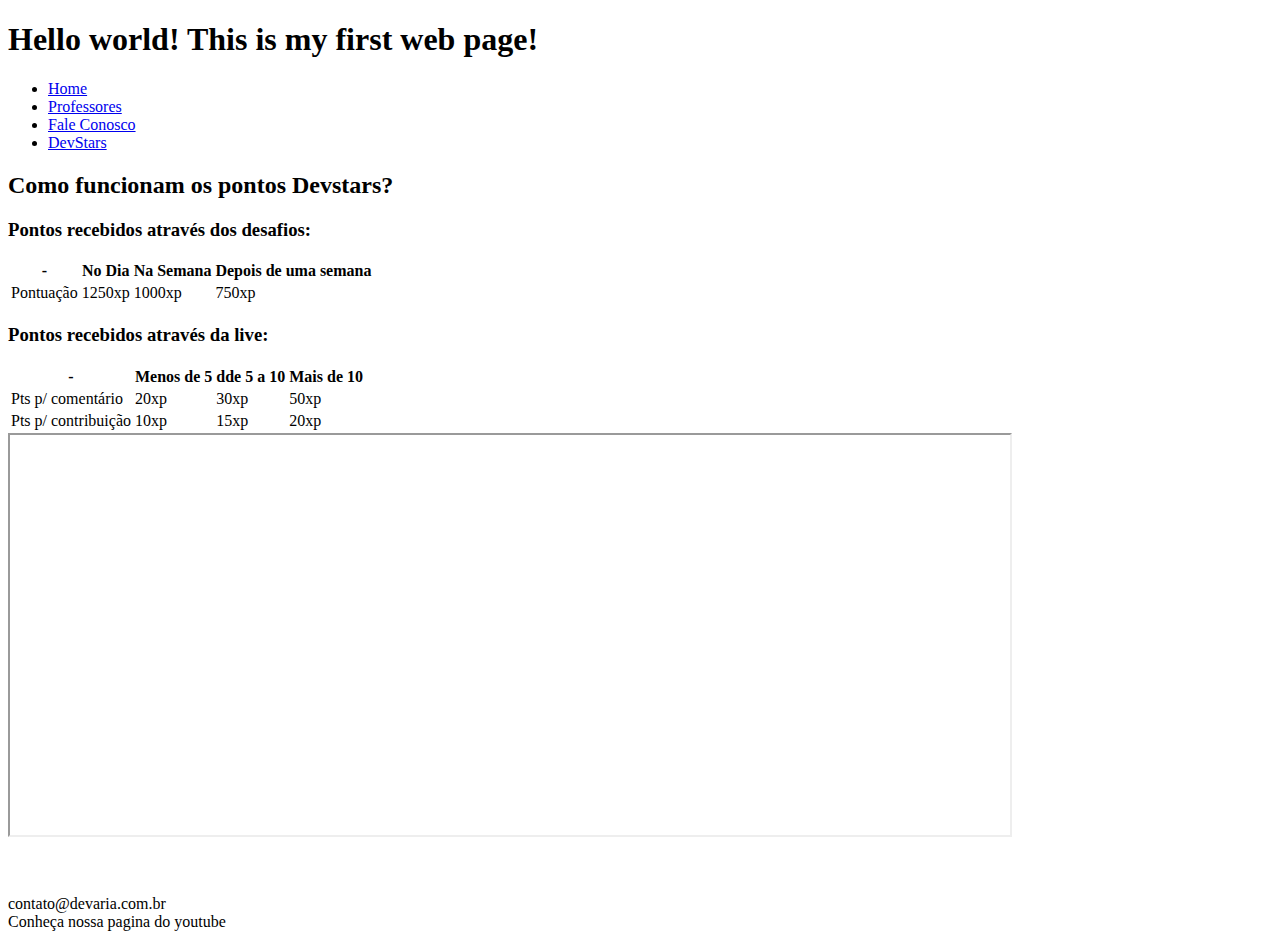
==== DevStars.html @ 461fe739 "primeiro commit" ====
<!DOCTYPE html>
<html lang="pt-BR">

<head>
    <meta charset="utf-8" />
    <title>
        DevStars
    </title>
</head>

<body>
    <header>
        <h1>Hello world! This is my first web page!</h1>
        <nav>
            <ul>
                <li><a href="index.html">Home</a></li>
                <li><a href="professores.html">Professores</a></li>
                <Li><a href="faleConosco.html">Fale Conosco</a></Li>
                <Li><a href="DevStars.html">DevStars</a></Li>
            </ul>
        </nav>
    </header>
    <main>
        <h2>Como funcionam os pontos Devstars?</h2>
        <section>
            <h3>Pontos recebidos através dos desafios:</h3>
            <table>
                <thead>
                    <th>-</th>
                    <th>No Dia</th>
                    <th>Na Semana</th>
                    <th>Depois de uma semana</th>
                </thead>
                <Tbody>
                    <tr>
                        <td>Pontuação</td>
                        <td>1250xp</td>
                        <td>1000xp</td>
                        <td>750xp</td>
                    </tr>
                </Tbody>
            </table>
        </section>
        <section>
            <h3>Pontos recebidos através da live:</h3>
            <table>
                <thead>
                    <th>-</th>
                    <th>Menos de 5</th>
                    <th>dde 5 a 10</th>
                    <th>Mais de 10</th>
                </thead>
                <body>
                    <tr>
                        <td>Pts p/ comentário</td>
                        <td>20xp</td>
                        <td>30xp</td>
                        <td>50xp</td>
                    </tr>
                    <tr>
                        <td>Pts p/ contribuição</td>
                        <td>10xp</td>
                        <td>15xp</td>
                        <td>20xp</td>
                    </tr>
                </body>
            </table>
        </section>
        <section>
            <div>
                <iframe src="https://www.devaria.com.br/devstars" width="1000" height="400"></iframe>
            </div>
        </section>
        <br>
        <section>
            <!--
            <div>
                <iframe width="560" height="315" src="https://www.youtube.com/embed/QPBc2HBzxYE" title="YouTube video player" frameborder="0" allow="accelerometer; autoplay; clipboard-write; encrypted-media; gyroscope; picture-in-picture" allowfullscreen></iframe>
            </div>
            -->
        </section>
        <br>
        <br>
    </main>
    <footer>
        <section>
            <span>contato@devaria.com.br</span> <br />
            <span>Conheça nossa pagina do youtube</span>
        </section>
    </footer>
</body>

</html>
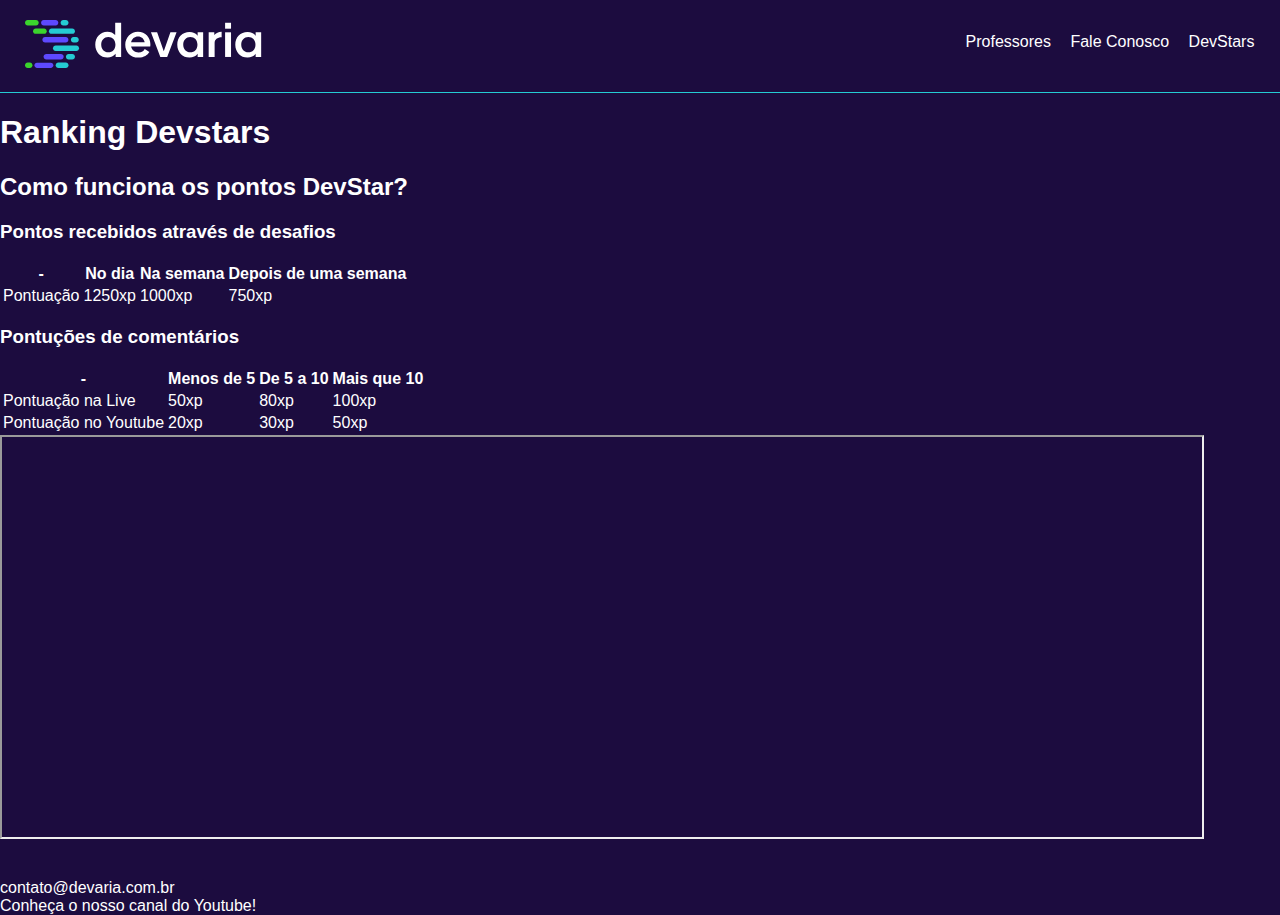
==== commit ae8fd480: "ajustes e melhorias no layout." ====
--- a/DevStars.html
+++ b/DevStars.html
@@ -3,81 +3,77 @@
 
 <head>
     <meta charset="utf-8" />
-    <title>
-        DevStars
-    </title>
+    <title>DevStars!</title>
+    <meta name="viewport" content="width=device-width, initial-scale=1.0" />
+    <link rel="stylesheet" href="public/css/global.css" />
+    <link rel="stylesheet" href="public/css/header.css" />
 </head>
 
 <body>
     <header>
-        <h1>Hello world! This is my first web page!</h1>
-        <nav>
+        <a href="index.html" class="link-logo">
+            <img src="public/fotos/logoDevaria.svg" alt="Logo devaria" />
+        </a>
+        <nav class="menu">
             <ul>
-                <li><a href="index.html">Home</a></li>
-                <li><a href="professores.html">Professores</a></li>
-                <Li><a href="faleConosco.html">Fale Conosco</a></Li>
-                <Li><a href="DevStars.html">DevStars</a></Li>
+                <li><a href="Professores.html"> Professores</a></li>
+                <li><a href="FaleConosco.html">Fale Conosco</a></li>
+                <li><a href="DevStars.html">DevStars</a></li>
             </ul>
         </nav>
     </header>
     <main>
-        <h2>Como funcionam os pontos Devstars?</h2>
+        <h1>Ranking Devstars</h1>
+
+        <h2>Como funciona os pontos DevStar?</h2>
         <section>
-            <h3>Pontos recebidos através dos desafios:</h3>
+            <h3>Pontos recebidos através de desafios</h3>
             <table>
                 <thead>
                     <th>-</th>
-                    <th>No Dia</th>
-                    <th>Na Semana</th>
+                    <th>No dia</th>
+                    <th>Na semana</th>
                     <th>Depois de uma semana</th>
                 </thead>
-                <Tbody>
+                <tbody>
                     <tr>
                         <td>Pontuação</td>
                         <td>1250xp</td>
                         <td>1000xp</td>
                         <td>750xp</td>
                     </tr>
-                </Tbody>
+                </tbody>
             </table>
         </section>
         <section>
-            <h3>Pontos recebidos através da live:</h3>
+            <h3>Pontuções de comentários</h3>
             <table>
                 <thead>
                     <th>-</th>
                     <th>Menos de 5</th>
-                    <th>dde 5 a 10</th>
-                    <th>Mais de 10</th>
+                    <th>De 5 a 10</th>
+                    <th>Mais que 10</th>
                 </thead>
-                <body>
+                <tbody>
                     <tr>
-                        <td>Pts p/ comentário</td>
+                        <td>Pontuação na Live</td>
+                        <td>50xp</td>
+                        <td>80xp</td>
+                        <td>100xp</td>
+                    </tr>
+                    <tr>
+                        <td>Pontuação no Youtube</td>
                         <td>20xp</td>
                         <td>30xp</td>
-                        <td>50xp</td>
+                        <td>50xp</td>                        
                     </tr>
-                    <tr>
-                        <td>Pts p/ contribuição</td>
-                        <td>10xp</td>
-                        <td>15xp</td>
-                        <td>20xp</td>
-                    </tr>
-                </body>
+                </tbody>
             </table>
         </section>
         <section>
             <div>
-                <iframe src="https://www.devaria.com.br/devstars" width="1000" height="400"></iframe>
+                <iframe src="https://www.devaria.com.br/devstars" width="1200" height="400"></iframe>
             </div>
-        </section>
-        <br>
-        <section>
-            <!--
-            <div>
-                <iframe width="560" height="315" src="https://www.youtube.com/embed/QPBc2HBzxYE" title="YouTube video player" frameborder="0" allow="accelerometer; autoplay; clipboard-write; encrypted-media; gyroscope; picture-in-picture" allowfullscreen></iframe>
-            </div>
-            -->
         </section>
         <br>
         <br>
@@ -85,7 +81,7 @@
     <footer>
         <section>
             <span>contato@devaria.com.br</span> <br />
-            <span>Conheça nossa pagina do youtube</span>
+            <span>Conheça o nosso canal do Youtube!</span>
         </section>
     </footer>
 </body>
--- a/public/css/global.css
+++ b/public/css/global.css
@@ -0,0 +1,11 @@
+/* Estilos globais do site */
+html {
+    height: 100px;
+}
+
+body {
+    background-color: #1c0c3f;
+    font-family: sans-serif;
+    color: #fff;
+    margin: 0;
+}--- a/public/css/header.css
+++ b/public/css/header.css
@@ -0,0 +1,42 @@
+/* Estilos do header */
+
+header .link-logo {
+    display: block;
+    padding: 20px 25px;
+    border-bottom: 1px solid #25cbd3;
+}
+
+header nav ul {
+    padding: 0;
+    text-align: center;
+}
+
+header nav ul li {
+    display: inline-block;
+}
+
+header nav ul li:not(:last-child) {
+    margin-right: 15px;
+}
+
+.menu li a {
+    color: #fff;
+    text-decoration: none;
+}
+
+.menu li a:hover {
+    color: #3bd42d;
+    text-decoration: underline;
+}
+
+@media screen and (min-width: 992px) {
+    header {
+        position: relative;
+    }
+
+    .menu {
+        position: absolute;
+        right: 2%;
+        top: 18%;
+    }
+}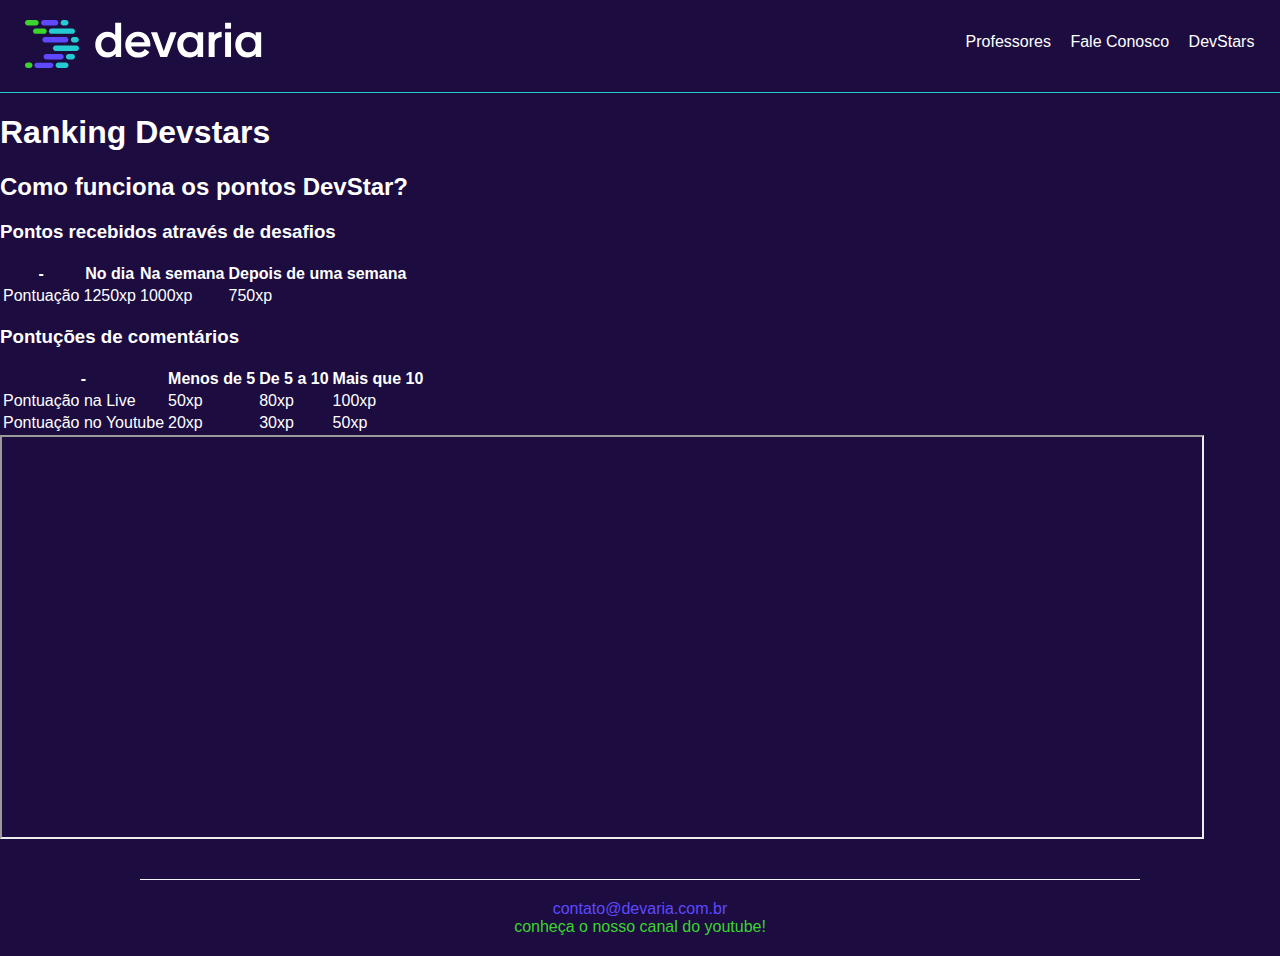
==== commit 99e75b87: "inclementando styles do index.css e do footer" ====
--- a/DevStars.html
+++ b/DevStars.html
@@ -6,6 +6,7 @@
     <title>DevStars!</title>
     <meta name="viewport" content="width=device-width, initial-scale=1.0" />
     <link rel="stylesheet" href="public/css/global.css" />
+    <link rel="stylesheet" href="public/css/footer.css" />
     <link rel="stylesheet" href="public/css/header.css" />
 </head>
 
--- a/public/css/global.css
+++ b/public/css/global.css
@@ -1,6 +1,6 @@
 /* Estilos globais do site */
 html {
-    height: 100px;
+    height: 100%;
 }
 
 body {
@@ -8,4 +8,18 @@
     font-family: sans-serif;
     color: #fff;
     margin: 0;
+}
+
+.title {
+    padding: 0 20px;
+    font-size: 1.75em;
+    text-transform: uppercase;
+}
+
+h1.title {
+    margin: 40px auto 20px;
+}
+
+.text-justify {
+    text-align: justify;
 }--- a/public/css/footer.css
+++ b/public/css/footer.css
@@ -0,0 +1,17 @@
+/*Estilos  relacionados ao rodapé*/
+
+footer {
+    text-align: center;
+    border-top: 1px solid #f0f5ff;
+    padding: 20px;
+    width: 75%;
+    margin: auto;
+    text-transform: lowercase;
+}
+
+footer section span:first-child {
+    color: #5e49ff;
+}
+footer section span:last-child {
+    color: #3bd42d;
+}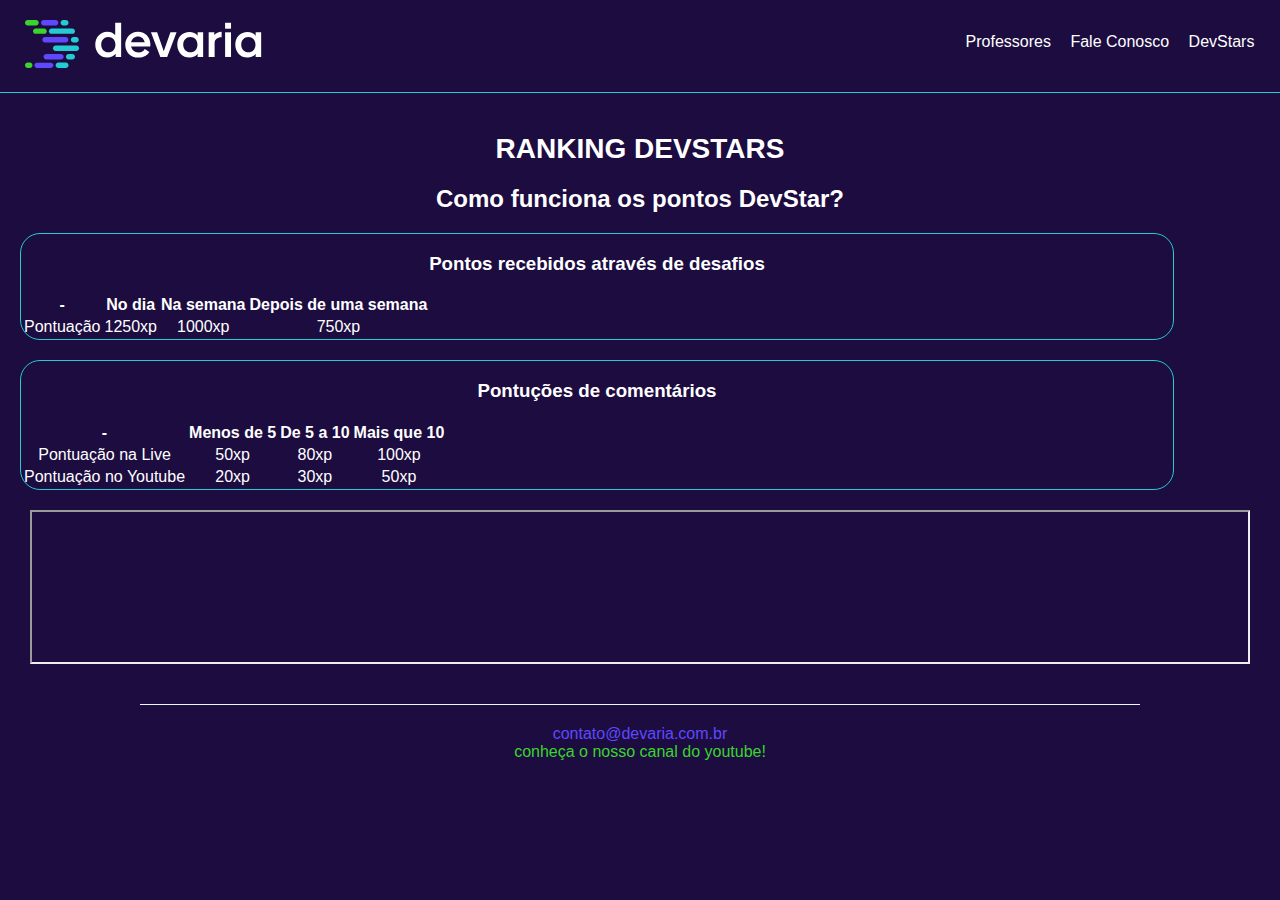
==== commit 981eab4f: "ajustes pag-professor-devstars" ====
--- a/DevStars.html
+++ b/DevStars.html
@@ -8,6 +8,7 @@
     <link rel="stylesheet" href="public/css/global.css" />
     <link rel="stylesheet" href="public/css/footer.css" />
     <link rel="stylesheet" href="public/css/header.css" />
+    <link rel="stylesheet" href="public/css/dev-stars.css" />
 </head>
 
 <body>
@@ -24,11 +25,11 @@
         </nav>
     </header>
     <main>
-        <h1>Ranking Devstars</h1>
+        <h1 class="title text-center">Ranking Devstars</h1>
 
-        <h2>Como funciona os pontos DevStar?</h2>
-        <section>
-            <h3>Pontos recebidos através de desafios</h3>
+        <h2 class="sub-title text-center">Como funciona os pontos DevStar?</h2>
+        <section class="section-table text-center">
+            <h3 class="text-center">Pontos recebidos através de desafios</h3>
             <table>
                 <thead>
                     <th>-</th>
@@ -46,7 +47,7 @@
                 </tbody>
             </table>
         </section>
-        <section>
+        <section class="section-table text-center">
             <h3>Pontuções de comentários</h3>
             <table>
                 <thead>
@@ -71,9 +72,9 @@
                 </tbody>
             </table>
         </section>
-        <section>
+        <section class="div-iframe-rank text-center">
             <div>
-                <iframe src="https://www.devaria.com.br/devstars" width="1200" height="400"></iframe>
+                <iframe src="https://www.devaria.com.br/devstars" width="95%"></iframe>
             </div>
         </section>
         <br>
--- a/public/css/global.css
+++ b/public/css/global.css
@@ -22,4 +22,19 @@
 
 .text-justify {
     text-align: justify;
+}
+
+.text-center {
+    text-align: center;
+}
+
+@media screen and (min-width: 992px) {
+    .width-50pct-desktop{
+        width: 50% !important;
+    }
+}
+
+.margin-orizontal-20px {
+    margin-left: 20px;
+    margin-right: 20px;
 }--- a/public/css/dev-stars.css
+++ b/public/css/dev-stars.css
@@ -0,0 +1,18 @@
+/*Estilos relacionados a pagina de Devstars*/
+
+.section-table {
+    width: 90%;
+    border: 1px solid #25cbd3;
+    margin: 10px 20px;
+    border-radius: 20px;
+    margin-bottom: 20px;
+
+}
+ main > section table thead {
+     border-bottom: 2px solid #25cbd3;
+ }
+
+ .div-frame-rank {
+margin: auto;
+border: 5px double;
+ }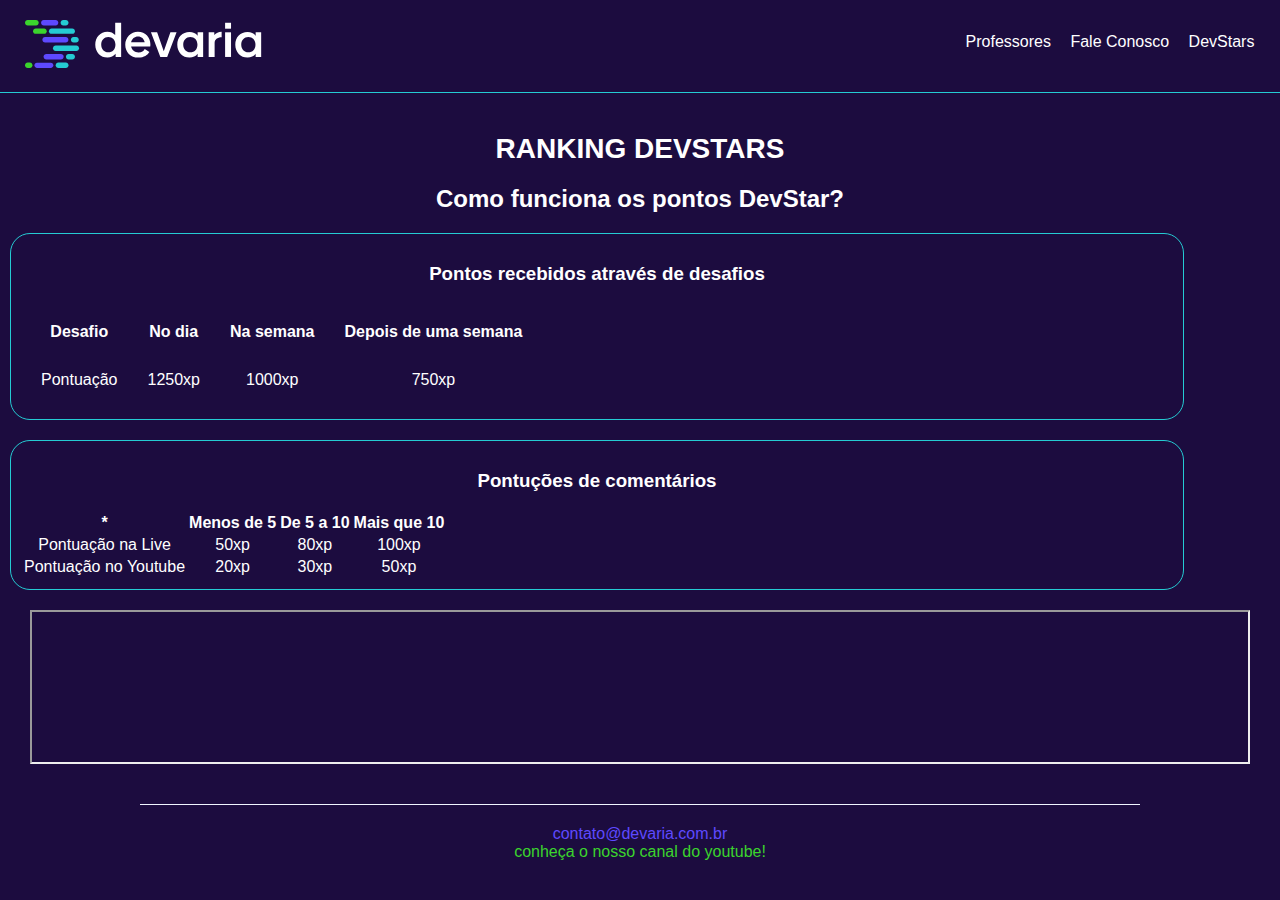
==== commit 1a9097f2: "commit devstars" ====
--- a/DevStars.html
+++ b/DevStars.html
@@ -30,9 +30,9 @@
         <h2 class="sub-title text-center">Como funciona os pontos DevStar?</h2>
         <section class="section-table text-center">
             <h3 class="text-center">Pontos recebidos através de desafios</h3>
-            <table>
+            <table cellpadding="10px" cellspacing="10px">
                 <thead>
-                    <th>-</th>
+                    <th>Desafio</th>
                     <th>No dia</th>
                     <th>Na semana</th>
                     <th>Depois de uma semana</th>
@@ -49,9 +49,9 @@
         </section>
         <section class="section-table text-center">
             <h3>Pontuções de comentários</h3>
-            <table>
+            <table class="table-config">
                 <thead>
-                    <th>-</th>
+                    <th>*</th>
                     <th>Menos de 5</th>
                     <th>De 5 a 10</th>
                     <th>Mais que 10</th>
--- a/public/css/dev-stars.css
+++ b/public/css/dev-stars.css
@@ -3,15 +3,16 @@
 .section-table {
     width: 90%;
     border: 1px solid #25cbd3;
-    margin: 10px 20px;
+    margin: 10px 10px;
     border-radius: 20px;
     margin-bottom: 20px;
+    padding: 10px;
+
 
 }
- main > section table thead {
-     border-bottom: 2px solid #25cbd3;
- }
+.table-config {
 
+}
  .div-frame-rank {
 margin: auto;
 border: 5px double;
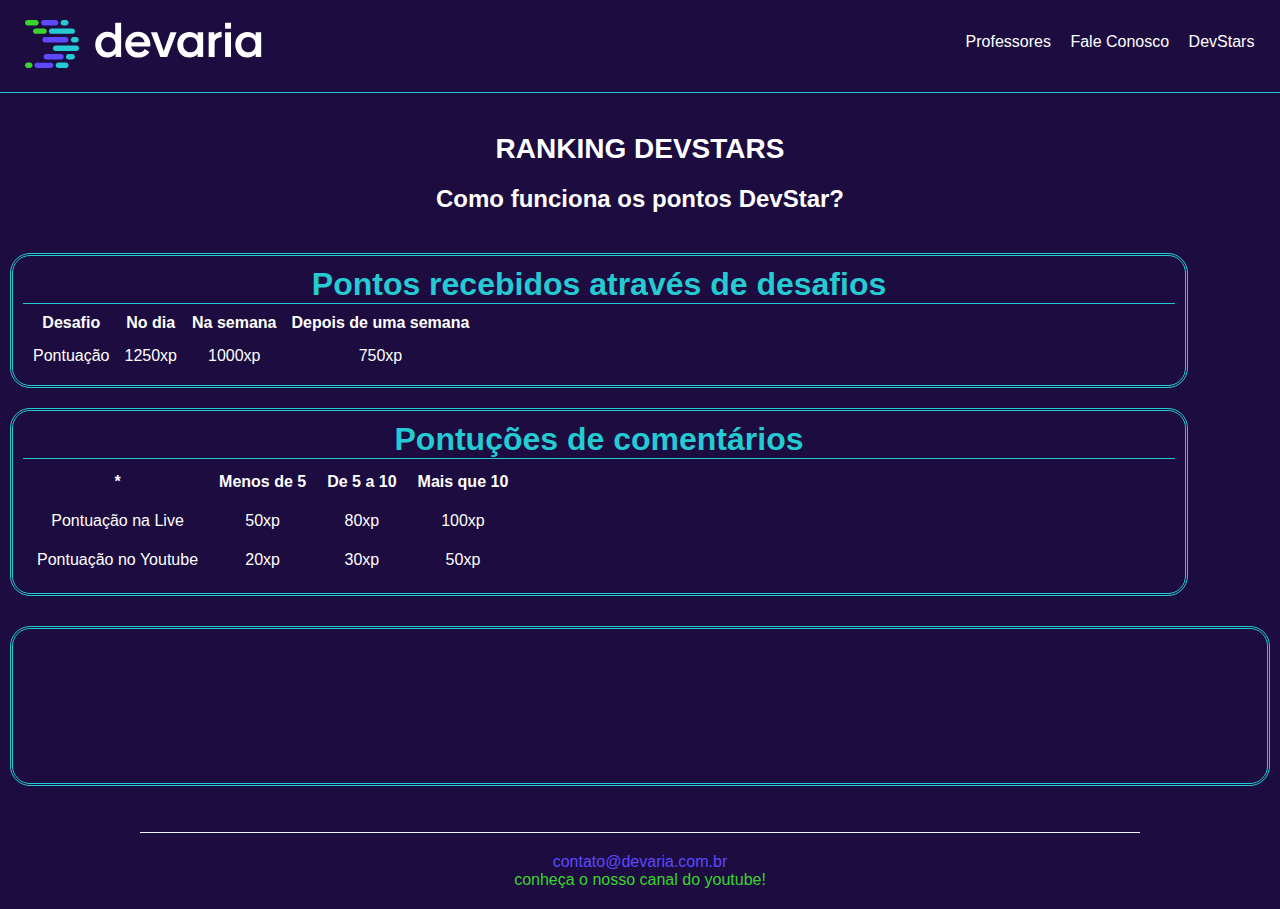
==== commit f12495ed: "commit page devstars" ====
--- a/DevStars.html
+++ b/DevStars.html
@@ -27,10 +27,10 @@
     <main>
         <h1 class="title text-center">Ranking Devstars</h1>
 
-        <h2 class="sub-title text-center">Como funciona os pontos DevStar?</h2>
+        <h2 class="sub-title-devstar text-center">Como funciona os pontos DevStar?</h2>
         <section class="section-table text-center">
-            <h3 class="text-center">Pontos recebidos através de desafios</h3>
-            <table cellpadding="10px" cellspacing="10px">
+            <h3 class="text-center th-config">Pontos recebidos através de desafios</h3>
+            <table cellpadding="5px" cellspacing="5px">
                 <thead>
                     <th>Desafio</th>
                     <th>No dia</th>
@@ -48,8 +48,8 @@
             </table>
         </section>
         <section class="section-table text-center">
-            <h3>Pontuções de comentários</h3>
-            <table class="table-config">
+            <h3 class="text-center th-config">Pontuções de comentários</h3>
+            <table class="table-config" cellpadding="7px" cellspacing="7px">
                 <thead>
                     <th>*</th>
                     <th>Menos de 5</th>
@@ -72,9 +72,9 @@
                 </tbody>
             </table>
         </section>
-        <section class="div-iframe-rank text-center">
-            <div>
-                <iframe src="https://www.devaria.com.br/devstars" width="95%"></iframe>
+        <section class="text-center">
+            <div class="div-iframe-rank">
+                <iframe src="https://www.devaria.com.br/devstars" width="95%" frameborder="yes" scrolling="no" ></iframe>
             </div>
         </section>
         <br>
--- a/public/css/dev-stars.css
+++ b/public/css/dev-stars.css
@@ -2,7 +2,7 @@
 
 .section-table {
     width: 90%;
-    border: 1px solid #25cbd3;
+    border: 3px double #25cbd3;
     margin: 10px 10px;
     border-radius: 20px;
     margin-bottom: 20px;
@@ -10,10 +10,21 @@
 
 
 }
-.table-config {
+.sub-title-devstar {
+    margin: 20px 20px 40px;
+}
 
+.th-config {
+    font-weight: bold;
+    display: block;
+    border-bottom: 1px solid #25cbd3;
+    font-size: 2.0em;
+    width: 100%;
+    margin: auto;
+    color: #25cbd3;
 }
- .div-frame-rank {
-margin: auto;
-border: 5px double;
- }+ .div-iframe-rank {
+margin: 30px 10px 10px;
+border: 3px double #25cbd3;
+border-radius: 20px;
+ }
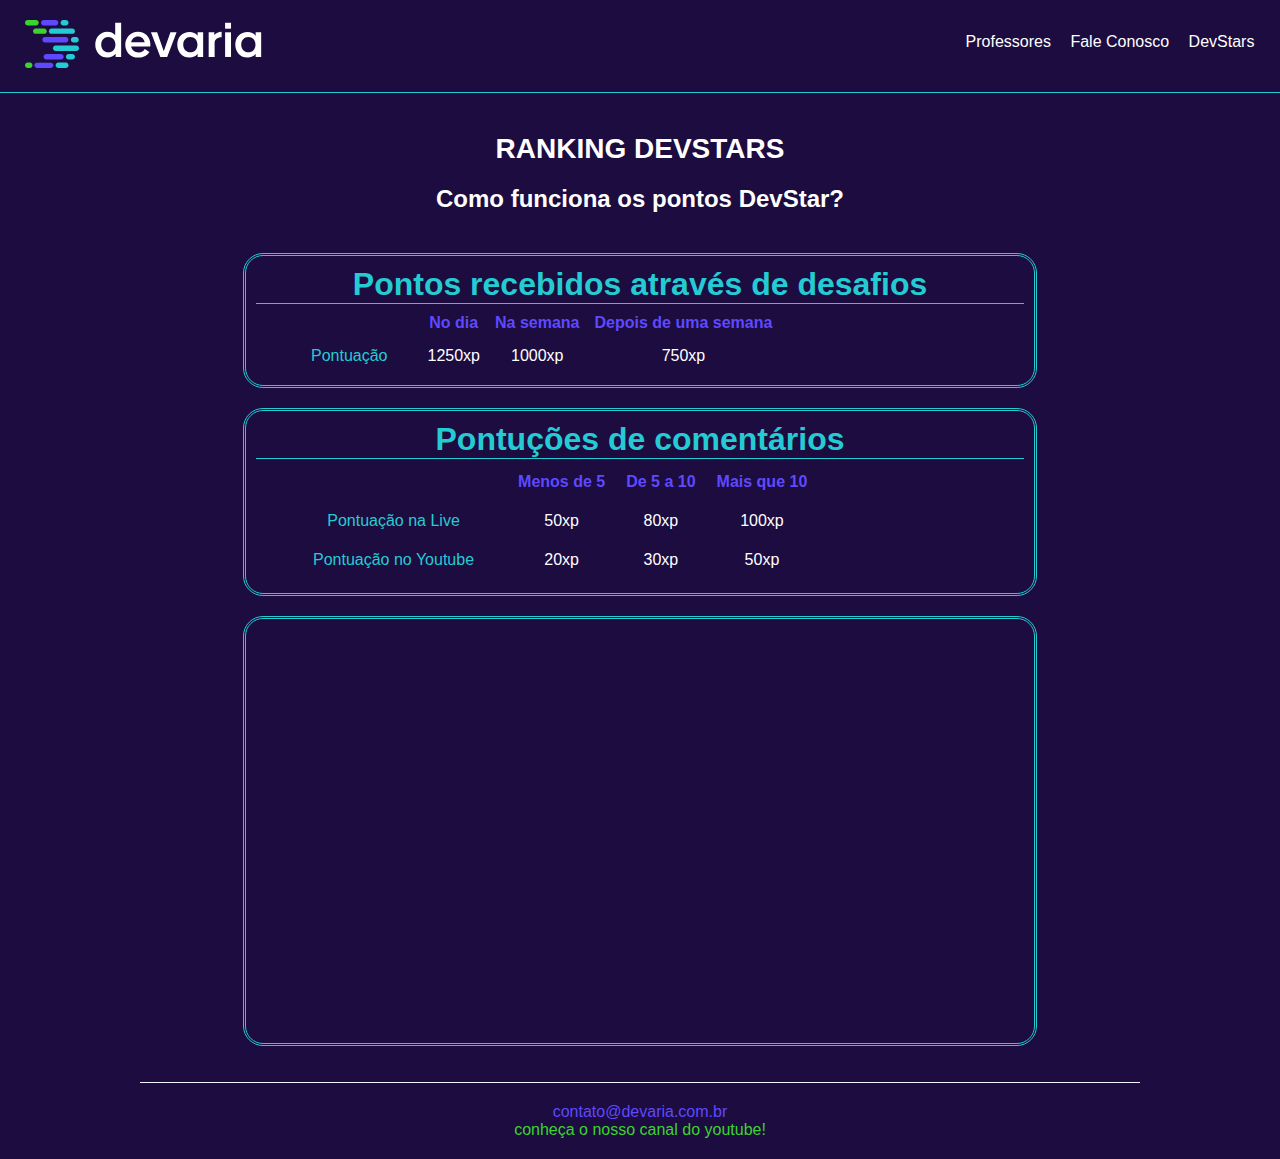
==== commit 02ce89e5: "finalizando DevStars de forma responsiva." ====
--- a/DevStars.html
+++ b/DevStars.html
@@ -31,15 +31,15 @@
         <section class="section-table text-center">
             <h3 class="text-center th-config">Pontos recebidos através de desafios</h3>
             <table cellpadding="5px" cellspacing="5px">
-                <thead>
-                    <th>Desafio</th>
+                <thead class="thead-color">
+                    <th class="ocult-char">*</th>
                     <th>No dia</th>
                     <th>Na semana</th>
                     <th>Depois de uma semana</th>
                 </thead>
                 <tbody>
                     <tr>
-                        <td>Pontuação</td>
+                        <td class="tbody-color">Pontuação</td>
                         <td>1250xp</td>
                         <td>1000xp</td>
                         <td>750xp</td>
@@ -50,21 +50,21 @@
         <section class="section-table text-center">
             <h3 class="text-center th-config">Pontuções de comentários</h3>
             <table class="table-config" cellpadding="7px" cellspacing="7px">
-                <thead>
-                    <th>*</th>
+                <thead class="thead-color">
+                    <th class="ocult-char">*</th>
                     <th>Menos de 5</th>
                     <th>De 5 a 10</th>
                     <th>Mais que 10</th>
                 </thead>
                 <tbody>
                     <tr>
-                        <td>Pontuação na Live</td>
+                        <td class="tbody-color">Pontuação na Live</td>
                         <td>50xp</td>
                         <td>80xp</td>
                         <td>100xp</td>
                     </tr>
                     <tr>
-                        <td>Pontuação no Youtube</td>
+                        <td class="tbody-color">Pontuação no Youtube</td>
                         <td>20xp</td>
                         <td>30xp</td>
                         <td>50xp</td>                        
@@ -74,7 +74,7 @@
         </section>
         <section class="text-center">
             <div class="div-iframe-rank">
-                <iframe src="https://www.devaria.com.br/devstars" width="95%" frameborder="yes" scrolling="no" ></iframe>
+                <iframe id="ifreme-height" src="https://www.devaria.com.br/devstars" width="95%" height="200px" frameborder="yes" scrolling="no" ></iframe>
             </div>
         </section>
         <br>
--- a/public/css/dev-stars.css
+++ b/public/css/dev-stars.css
@@ -1,7 +1,7 @@
 /*Estilos relacionados a pagina de Devstars*/
 
 .section-table {
-    width: 90%;
+    width: auto;
     border: 3px double #25cbd3;
     margin: 10px 10px;
     border-radius: 20px;
@@ -24,7 +24,44 @@
     color: #25cbd3;
 }
  .div-iframe-rank {
-margin: 30px 10px 10px;
-border: 3px double #25cbd3;
-border-radius: 20px;
+    width: auto;
+    margin: 30px 10px 10px;
+    border: 3px double #25cbd3;
+    border-radius: 20px;
  }
+
+ .thead-color {
+     color: #5e49ff;
+ }
+
+ .tbody-color {
+     color: #25cbd3;
+ }
+
+ .ocult-char {
+     color: #1c0c3f;
+ }
+
+@media screen and (min-width: 992px) {
+    .section-table{
+        width: 60%;
+        margin: 20px auto;
+    }
+
+    .div-iframe-rank {
+        width: 60%;
+        height: auto;
+        margin: auto;
+        padding: 10px;    
+    }
+    #ifreme-height {
+        height: 400px;
+    }
+
+    .thead-color,
+    .tbody-color{
+        padding-left: 50px;
+        padding-right: 30px;
+    }
+}
+    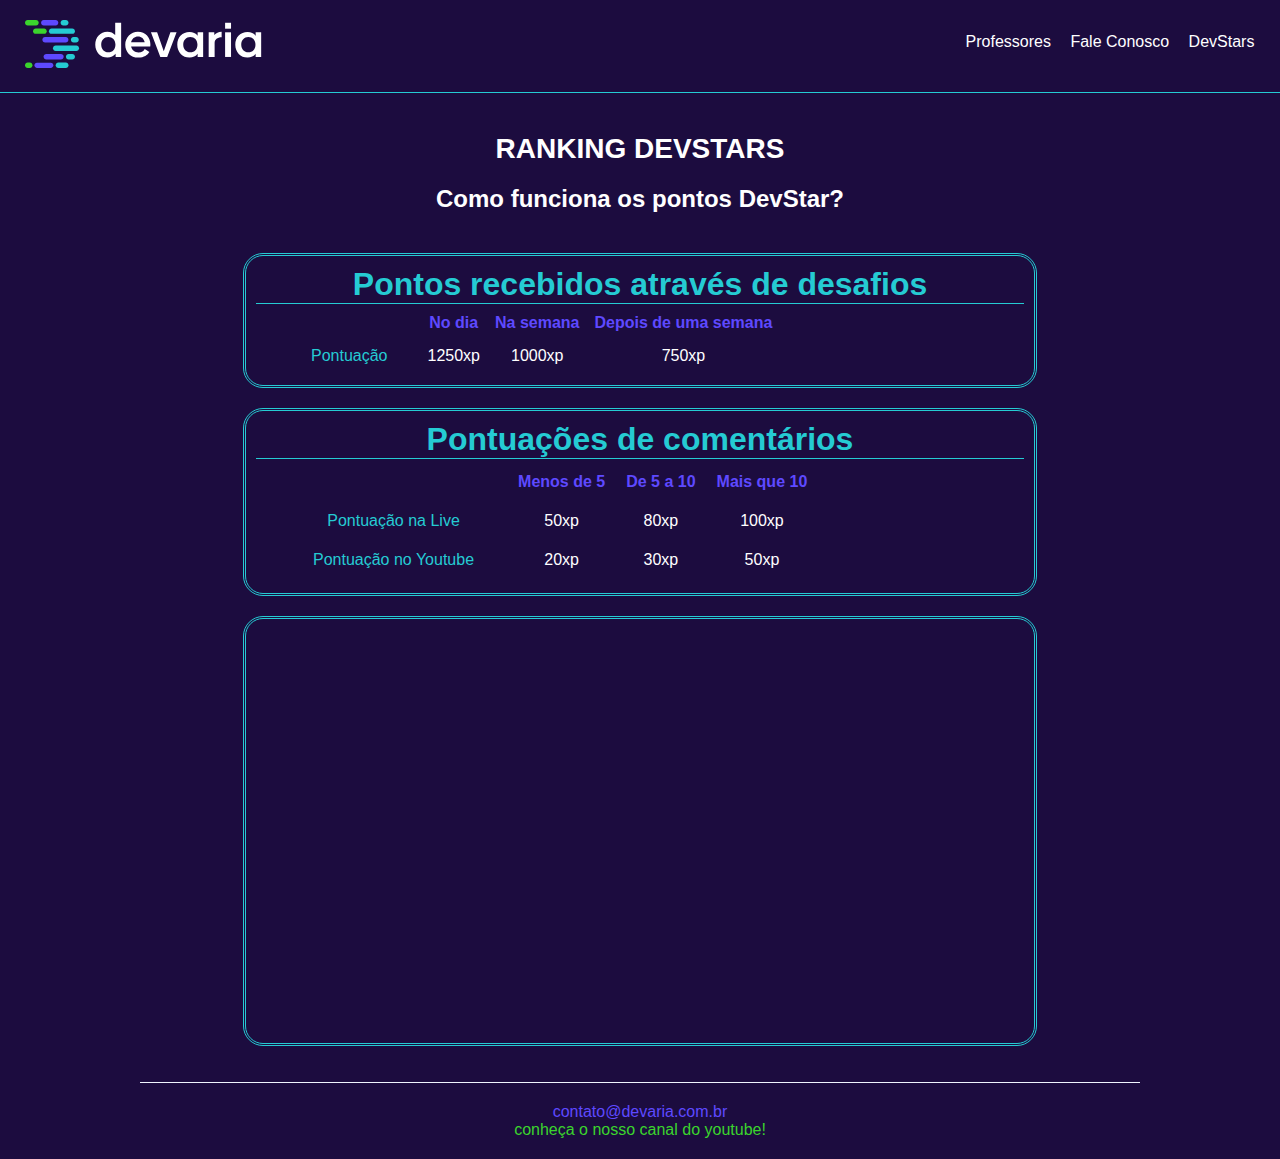
==== commit fb8a7fb4: "correções ortograficas pagina DevStar" ====
--- a/DevStars.html
+++ b/DevStars.html
@@ -48,7 +48,7 @@
             </table>
         </section>
         <section class="section-table text-center">
-            <h3 class="text-center th-config">Pontuções de comentários</h3>
+            <h3 class="text-center th-config">Pontuações de comentários</h3>
             <table class="table-config" cellpadding="7px" cellspacing="7px">
                 <thead class="thead-color">
                     <th class="ocult-char">*</th>
